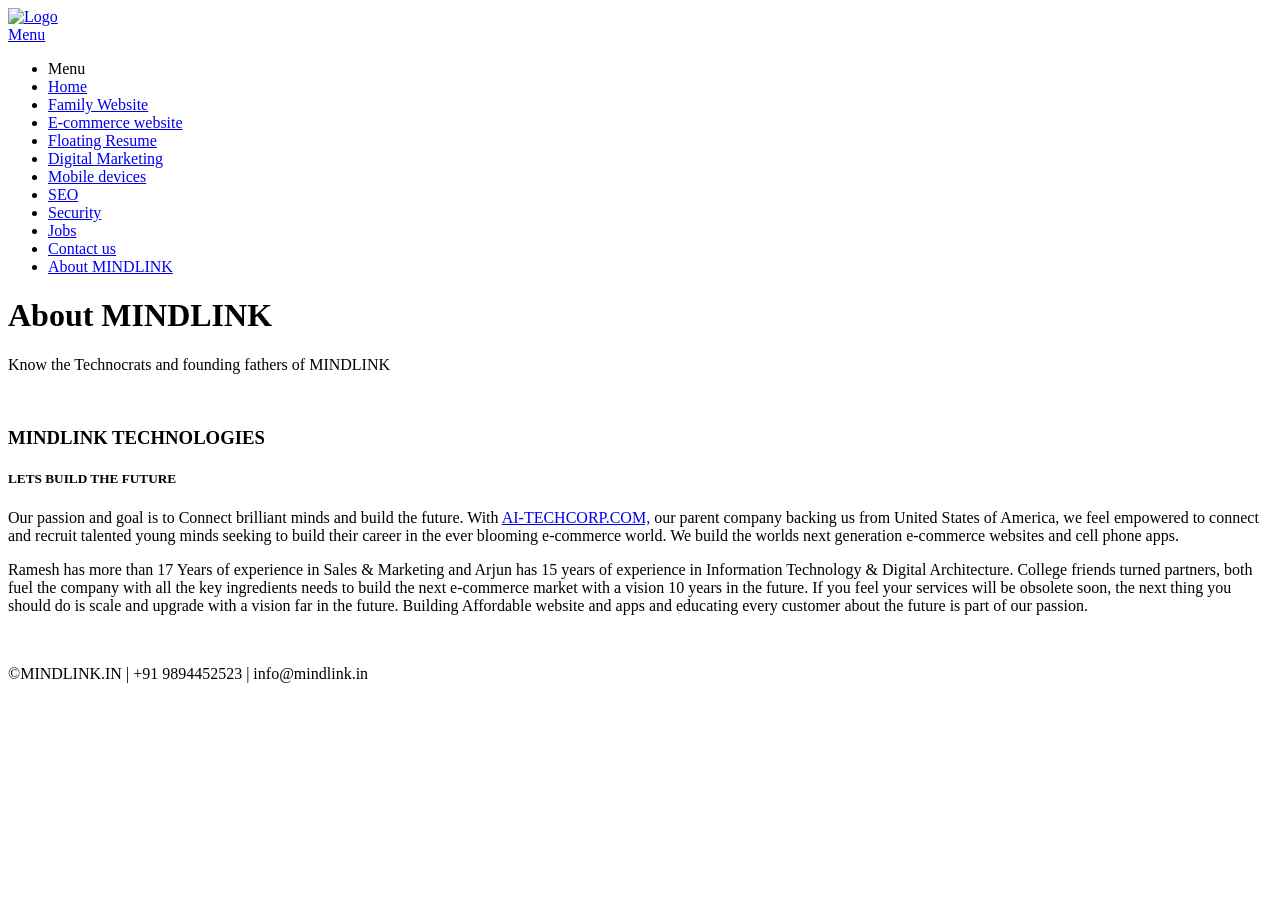
==== about.html @ 14c68860 "Add files via upload" ====
<!DOCTYPE html>
<html lang="en">

<head>
    <meta charset="utf-8">
    <meta http-equiv="X-UA-Compatible" content="IE=edge">
    <meta name="viewport" content="width=device-width, initial-scale=1">
    <!-- The above 3 meta tags *must* come first in the head; any other head content must come *after* these tags -->
    <title>MINDLINK TECHNOLOGIES</title>
    <link rel="icon" href="img/fav.png" type="image/x-icon">

    <!-- Bootstrap -->
    <link href="css/bootstrap.min.css" rel="stylesheet">
    <link href="ionicons/css/ionicons.min.css" rel="stylesheet">

    <!-- main css -->
    <link href="css/style.css" rel="stylesheet">


    <!-- modernizr -->
    <script src="js/modernizr.js"></script>

    <!-- HTML5 shim and Respond.js for IE8 support of HTML5 elements and media queries -->
    <!-- WARNING: Respond.js doesn't work if you view the page via file:// -->
    <!--[if lt IE 9]>
      <script src="https://oss.maxcdn.com/html5shiv/3.7.2/html5shiv.min.js"></script>
      <script src="https://oss.maxcdn.com/respond/1.4.2/respond.min.js"></script>
    <![endif]-->
</head>

<body>

    <!-- Preloader -->
    <div id="preloader">
        <div class="pre-container">
            <div class="spinner">
                <div class="double-bounce1"></div>
                <div class="double-bounce2"></div>
            </div>
        </div>
    </div>
    <!-- end Preloader -->

    <div class="container-fluid">
        <!-- box header -->
        <header class="box-header">
            <div class="box-logo">
                <a href="index.html"><img src="img/logo.png" width="80" alt="Logo"></a>
            </div>
            <!-- box-nav -->
            <a class="box-primary-nav-trigger" href="#0">
                <span class="box-menu-text">Menu</span><span class="box-menu-icon"></span>
            </a>
            <!-- box-primary-nav-trigger -->
        </header>
        <!-- end box header -->

        <!-- nav -->
        <nav>
            <ul class="box-primary-nav">
                <li class="box-label">Menu</li>

                <li><a href="index.html">Home</a> 
                <li><a href="FamilyWebsite.html">Family Website</a></li>
                <li><a href="Ecomwebsite.html">E-commerce website</a></li>
                <li><a href="FloatingResume.html">Floating Resume</a></li>
                <li><a href="DigitalMarketing.html">Digital Marketing</a></li>
                <li><a href="Mobiledevices.html">Mobile devices</a></li>
                <li><a href="seo.html">SEO</a></li>
                <li><a href="security.html">Security</a></li>
                <li><a href="jobs.html">Jobs</a></li>
                <li><a href="contact.html">Contact us</a></li>
                <li><a href="about.html">About MINDLINK</a><i class="ion-ios-circle-filled color"></i></li>

<!--
                <li class="box-label">Follow me</li>

                <li class="box-social"><a href="#0"><i class="ion-social-facebook"></i></a></li>
                <li class="box-social"><a href="#0"><i class="ion-social-instagram-outline"></i></a></li>
                <li class="box-social"><a href="#0"><i class="ion-social-twitter"></i></a></li>
                <li class="box-social"><a href="#0"><i class="ion-social-dribbble"></i></a></li>-->
            </ul>
        </nav>
        <!-- end nav -->  
    </div>
    
    <!-- Top bar -->
    <div class="top-bar">
        <h1>About MINDLINK</h1>
        <p>Know the Technocrats and founding fathers of MINDLINK</p>
    </div>
    <!-- end Top bar -->
    
    <!-- Main container -->
    <div class="container main-container clearfix"> 
        <div class="col-md-3">
            <img src="img/maams.webp" class="img-responsive" alt="" />
        </div>
        <div class="col-md-6">
           <h3 class="uppercase">MINDLINK TECHNOLOGIES</h3>
           <h5>LETS BUILD THE FUTURE</h5>
           <div class="h-30"></div>
            <p>Our passion and goal is to Connect brilliant minds and build the future. With <a href="https://ai-techcorp.mindlink.tech/" target="_blank">AI-TECHCORP.COM,</a> our parent company backing us from United States of America, we feel empowered to connect and recruit talented young minds seeking to build  their career in the ever blooming e-commerce world. We build the worlds next generation e-commerce websites and cell phone apps.</p>

            <p>Ramesh has more than 17 Years of experience in Sales & Marketing and Arjun has 15 years of experience in Information Technology & Digital Architecture. College friends turned partners, both fuel the company with all the key ingredients needs to build the next e-commerce market with a vision 10 years in the future.  If you feel your services will be obsolete soon, the next thing you should do is scale and upgrade with a vision far in the future. Building Affordable website and apps and educating every customer about the future is part of our passion.</p>
            <div class="h-10"></div>

        <div class="col-md-6s">
            <img src="img/arjun.webp" class="img-responsive" alt="" />
        </div>
           <!-- <ul class="social-ul">
                <li class="box-social"><a href="#0"><i class="ion-social-facebook"></i></a></li>
                <li class="box-social"><a href="#0"><i class="ion-social-instagram-outline"></i></a></li>
                <li class="box-social"><a href="#0"><i class="ion-social-twitter"></i></a></li>
                <li class="box-social"><a href="#0"><i class="ion-social-dribbble"></i></a></li>
            </ul>-->


        </div>
    </div>
    <!-- end Main container -->


    <!-- footer -->
    <footer>
        <div class="container-fluid">
            <p class="copyright">©MINDLINK.IN | 
            <i class="ion-android-call"></i> +91 9894452523 |
           <i class="ion-ios-email"></i> info@mindlink.in</p>
        </div>
    </footer>
    <!-- end footer -->
    
    <!-- back to top -->
    <a href="#0" class="cd-top"><i class="ion-android-arrow-up"></i></a>
    <!-- end back to top -->



    <!-- jQuery -->
    <script src="js/jquery-2.1.1.js"></script>
    <!--  plugins -->
    <script src="js/bootstrap.min.js"></script>
    <script src="js/menu.js"></script>
    <script src="js/animated-headline.js"></script>
    <script src="js/isotope.pkgd.min.js"></script>


    <!--  custom script -->
    <script src="js/custom.js"></script>

</body>

</html>
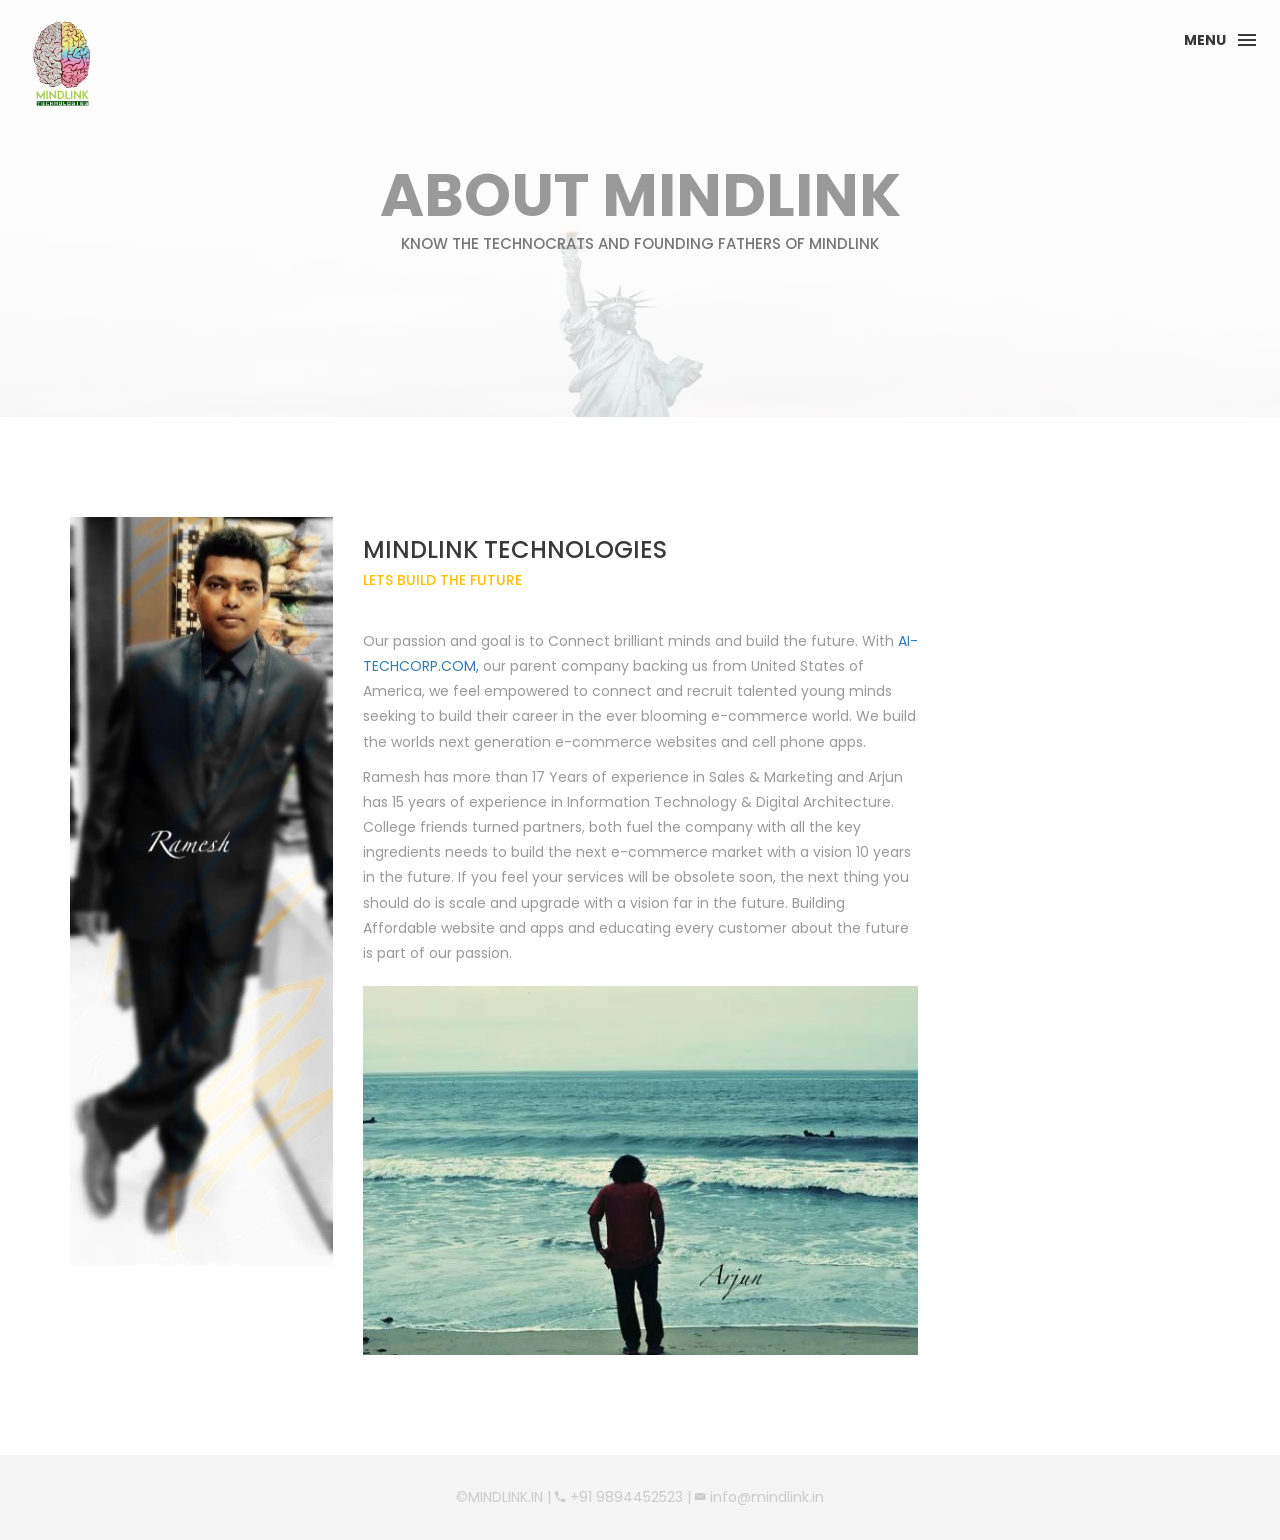
==== commit 2a7c8750: "Update about.html" ====
--- a/about.html
+++ b/about.html
@@ -7,6 +7,10 @@
     <meta name="viewport" content="width=device-width, initial-scale=1">
     <!-- The above 3 meta tags *must* come first in the head; any other head content must come *after* these tags -->
     <title>MINDLINK TECHNOLOGIES</title>
+    <meta name="description" content="Mindlink Technologies is on the leading software service providers. We provide affordable software solutions to meet all your business needs. ">
+      
+        <meta name="keywords" content="website e-commerce website,mobile devices,digital marketing,floating resume,e-commerce website,website e-commerce,family website,website,resume,digital,seo,security,mindlink technologies, Mindlink Technologies, AI-TECH COPR, mindlink.in,ramesh S">
+        
     <link rel="icon" href="img/fav.png" type="image/x-icon">
 
     <!-- Bootstrap -->
@@ -151,4 +155,4 @@
 
 </body>
 
-</html>+</html>
--- a/css/style.css
+++ b/css/style.css
@@ -0,0 +1,1179 @@
+/*
+* Box Theme
+* Created by : Ahmed Eissa
+* website : www.ahmedessa.net
+* behance : https://www.behance.net/3essa
+*/
+
+
+/* Table of Content
+==================================================
+	- Google fonts & font family -
+	- General -
+    - typography -
+    - Preloader -
+	- Header -
+    - box intro section -
+    - Portfoilo section -
+    - Footer -
+    - About page -
+    - Services page -
+    - contact page -
+    - Portfolio single page -
+    - Responsive media queries -
+*/
+
+
+/* Google fonts & font family
+==================================================*/
+
+@import url(https://fonts.googleapis.com/css?family=Poppins:400,500,600,700);
+
+/* General
+==================================================*/
+
+html,
+body {
+    height: 100%;
+    font-family: 'Poppins', sans-serif;
+    line-height: 1.8;
+    color: #999
+}
+
+.no-padding {
+    padding-left: 0;
+    padding-right: 0;
+}
+
+.no-padding [class^="col-"] {
+    padding-left: 0;
+    padding-right: 0;
+}
+
+.main-container {
+    padding: 100px 0;
+}
+
+.center {
+    text-align: center;
+}
+
+a {
+    -webkit-transition: all .3s;
+    transition: all .3s
+}
+
+.uppercase {
+    text-transform: uppercase;
+}
+
+.h-30 {
+    height: 30px
+}
+
+.h-10 {
+    height: 10px
+}
+
+.color {
+    color: #ffbf00;
+    font-size: 11px;
+}
+
+
+/* typography
+==================================================*/
+
+h1 {
+    color: #393939;
+    font-size: 60px;
+    text-transform: uppercase;
+}
+
+h3 {
+    color: #393939;
+}
+
+h5 {
+    color: #ffbf00;
+}
+
+
+/* preloader
+==================================================*/
+
+#preloader {
+    position: fixed;
+    top: 0;
+    left: 0;
+    right: 0;
+    bottom: 0;
+    background-color: #f5f5f5;
+    /* change if the mask should be a color other than white */
+    z-index: 1000;
+    /* makes sure it stays on top */
+}
+
+.pre-container {
+    position: absolute;
+    left: 50%;
+    top: 50%;
+    bottom: auto;
+    right: auto;
+    -webkit-transform: translateX(-50%) translateY(-50%);
+    transform: translateX(-50%) translateY(-50%);
+    text-align: center;
+}
+
+.spinner {
+    width: 40px;
+    height: 40px;
+    position: relative;
+    margin: 100px auto;
+}
+
+.double-bounce1,
+.double-bounce2 {
+    width: 100%;
+    height: 100%;
+    border-radius: 50%;
+    background-color: #ffbf00;
+    opacity: 0.6;
+    position: absolute;
+    top: 0;
+    left: 0;
+    -webkit-animation: bounce 2.0s infinite ease-in-out;
+    animation: bounce 2.0s infinite ease-in-out;
+}
+
+.double-bounce2 {
+    -webkit-animation-delay: -1.0s;
+    animation-delay: -1.0s;
+}
+
+@-webkit-keyframes bounce {
+    0%,
+    100% {
+        -webkit-transform: scale(0.0)
+    }
+    50% {
+        -webkit-transform: scale(1.0)
+    }
+}
+
+@keyframes bounce {
+    0%,
+    100% {
+        transform: scale(0.0);
+        -webkit-transform: scale(0.0);
+    }
+    50% {
+        transform: scale(1.0);
+        -webkit-transform: scale(1.0);
+    }
+}
+
+
+/* headr
+==================================================*/
+
+.box-header {
+    position: absolute;
+    top: 0;
+    left: 0;
+    background: rgba(255, 255, 255, 0.95);
+    height: 50px;
+    width: 100%;
+    z-index: 3;
+    box-shadow: 0 1px 2px rgba(0, 0, 0, 0.3);
+    -webkit-font-smoothing: antialiased;
+    -moz-osx-font-smoothing: grayscale;
+}
+
+.box-header {
+    height: 80px;
+    background: transparent;
+    box-shadow: none;
+}
+
+.box-header {
+    -webkit-transition: background-color 0.3s;
+    transition: background-color 0.3s;
+    -webkit-transform: translate3d(0, 0, 0);
+    transform: translate3d(0, 0, 0);
+    -webkit-backface-visibility: hidden;
+    backface-visibility: hidden;
+}
+
+.box-header.is-fixed {
+    position: fixed;
+    top: -80px;
+    background-color: rgba(255, 255, 255, 0.96);
+    -webkit-transition: -webkit-transform 0.3s;
+    transition: -webkit-transform 0.3s;
+    transition: transform 0.3s;
+    transition: transform 0.3s, -webkit-transform 0.3s;
+}
+
+.box-header.is-visible {
+    -webkit-transform: translate3d(0, 100%, 0);
+    transform: translate3d(0, 100%, 0);
+}
+
+.box-header.menu-is-open {
+    background-color: rgba(255, 255, 255, 0.96);
+}
+
+.box-logo {
+    display: block;
+    padding: 20px;
+}
+
+.box-primary-nav-trigger {
+    position: absolute;
+    right: 0;
+    top: 0;
+    height: 100%;
+    width: 50px;
+    background-color: #fff;
+}
+
+.box-primary-nav-trigger .box-menu-text {
+    color: #393939;
+    text-transform: uppercase;
+    font-weight: 700;
+    display: none;
+}
+
+.box-primary-nav-trigger .box-menu-icon {
+    display: inline-block;
+    position: absolute;
+    left: 50%;
+    top: 50%;
+    bottom: auto;
+    right: auto;
+    -webkit-transform: translateX(-50%) translateY(-50%);
+    transform: translateX(-50%) translateY(-50%);
+    width: 18px;
+    height: 2px;
+    background-color: #393939;
+    -webkit-transition: background-color 0.3s;
+    transition: background-color 0.3s;
+    list-style: none;
+}
+
+.box-primary-nav-trigger .box-menu-icon::before,
+.box-primary-nav-trigger .box-menu-icon:after {
+    content: '';
+    width: 100%;
+    height: 100%;
+    position: absolute;
+    background-color: #393939;
+    right: 0;
+    -webkit-transition: -webkit-transform .3s, top .3s, background-color 0s;
+    -webkit-transition: top .3s, background-color 0s, -webkit-transform .3s;
+    transition: top .3s, background-color 0s, -webkit-transform .3s;
+    transition: transform .3s, top .3s, background-color 0s;
+    transition: transform .3s, top .3s, background-color 0s, -webkit-transform .3s;
+}
+
+.box-primary-nav-trigger .box-menu-icon::before {
+    top: -5px;
+}
+
+.box-primary-nav-trigger .box-menu-icon::after {
+    top: 5px;
+}
+
+.box-primary-nav-trigger .box-menu-icon.is-clicked {
+    background-color: rgba(255, 255, 255, 0);
+}
+
+.box-primary-nav-trigger .box-menu-icon.is-clicked::before,
+.box-primary-nav-trigger .box-menu-icon.is-clicked::after {
+    background-color: 393939;
+}
+
+.box-primary-nav-trigger .box-menu-icon.is-clicked::before {
+    top: 0;
+    -webkit-transform: rotate(135deg);
+    transform: rotate(135deg);
+}
+
+.box-primary-nav-trigger .box-menu-icon.is-clicked::after {
+    top: 0;
+    -webkit-transform: rotate(225deg);
+    transform: rotate(225deg);
+}
+
+.box-primary-nav-trigger {
+    width: 100px;
+    padding-left: 1em;
+    background-color: transparent;
+    height: 30px;
+    line-height: 30px;
+    right: 10px;
+    top: 50%;
+    bottom: auto;
+    -webkit-transform: translateY(-50%);
+    transform: translateY(-50%);
+}
+
+.box-primary-nav-trigger .box-menu-text {
+    display: inline-block;
+}
+
+.box-primary-nav-trigger .box-menu-icon {
+    left: auto;
+    right: 1em;
+    -webkit-transform: translateX(0) translateY(-50%);
+    transform: translateX(0) translateY(-50%);
+}
+
+.box-primary-nav {
+    position: fixed;
+    left: 0;
+    top: 0;
+    height: 100%;
+    width: 100%;
+    background: rgba(0, 0, 0, 0.96);
+    z-index: 2;
+    text-align: center;
+    padding: 50px 0;
+    -webkit-backface-visibility: hidden;
+    backface-visibility: hidden;
+    overflow: auto;
+    -webkit-overflow-scrolling: touch;
+    -webkit-transform: translateY(-100%);
+    transform: translateY(-100%);
+    -webkit-transition-property: -webkit-transform;
+    transition-property: -webkit-transform;
+    transition-property: transform;
+    transition-property: transform, -webkit-transform;
+    -webkit-transition-duration: 0.4s;
+    transition-duration: 0.4s;
+    list-style: none;
+}
+
+.box-primary-nav li {
+    font-size: 22px;
+    font-size: 1.375rem;
+    font-weight: 300;
+    -webkit-font-smoothing: antialiased;
+    -moz-osx-font-smoothing: grayscale;
+    margin: .2em 0;
+    text-transform: capitalize;
+}
+
+.box-primary-nav a {
+    display: inline-block;
+    padding: .4em 1em;
+    border-radius: 0.25em;
+    -webkit-transition: all 0.2s;
+    transition: all 0.2s;
+    color: #fff;
+    text-decoration: none;
+    font-weight: bold;
+}
+.box-primary-nav a:focus {
+    outline: none;
+}
+
+.no-touch .box-primary-nav a:hover {
+    text-decoration: none;
+    color: #ddd;
+}
+
+.box-primary-nav .box-label {
+    color: #ffbf00;
+    text-transform: uppercase;
+    font-weight: 700;
+    font-size: 17px;
+    margin: 2.4em 0 .8em;
+}
+
+.box-primary-nav .box-social {
+    display: inline-block;
+    margin: 10px .4em;
+}
+
+.box-primary-nav .box-social a {
+    width: 30px;
+    height: 30px;
+    padding: 0;
+    font-size: 30px
+}
+
+.box-primary-nav.is-visible {
+    -webkit-transform: translateY(0);
+    transform: translateY(0);
+}
+
+.box-primary-nav {
+    padding: 150px 0 0;
+}
+
+.box-primary-nav li {
+    font-size: 18px;
+}
+
+
+/* box-intro
+==================================================*/
+
+.box-intro {
+    text-align: center;
+    display: table;
+    height: 100vh;
+    width: 100%;
+}
+
+.box-intro .table-cell {
+    display: table-cell;
+    vertical-align: middle;
+}
+
+.box-intro em {
+    font-style: normal;
+    text-transform: uppercase
+}
+
+b i:last-child {
+    color: #ffbf00 !important;
+}
+
+.box-intro h5 {
+    letter-spacing: 4px;
+    text-transform: uppercase;
+    color: #999;
+    line-height: 1.7
+}
+
+
+/* mouse effect */
+
+.mouse {
+    position: absolute;
+    width: 22px;
+    height: 42px;
+    bottom: 40px;
+    left: 50%;
+    margin-left: -12px;
+    border-radius: 15px;
+    border: 2px solid #888;
+    -webkit-animation: intro 1s;
+    animation: intro 1s;
+}
+
+.scroll {
+    display: block;
+    width: 3px;
+    height: 3px;
+    margin: 6px auto;
+    border-radius: 4px;
+    background: #888;
+    -webkit-animation: finger 2s infinite;
+    animation: finger 2s infinite;
+}
+
+@-webkit-keyframes intro {
+    0% {
+        opacity: 0;
+        -webkit-transform: translateY(40px);
+        transform: translateY(40px);
+    }
+    100% {
+        opacity: 1;
+        -webkit-transform: translateY(0);
+        transform: translateY(0);
+    }
+}
+
+@keyframes intro {
+    0% {
+        opacity: 0;
+        -webkit-transform: translateY(40px);
+        transform: translateY(40px);
+    }
+    100% {
+        opacity: 1;
+        -webkit-transform: translateY(0);
+        transform: translateY(0);
+    }
+}
+
+@-webkit-keyframes finger {
+    0% {
+        opacity: 1;
+    }
+    100% {
+        opacity: 0;
+        -webkit-transform: translateY(20px);
+        transform: translateY(20px);
+    }
+}
+
+@keyframes finger {
+    0% {
+        opacity: 1;
+    }
+    100% {
+        opacity: 0;
+        -webkit-transform: translateY(20px);
+        transform: translateY(20px);
+    }
+}
+
+
+/* text rotate */
+
+.box-headline {
+    font-size: 130px;
+    line-height: 1.0;
+}
+
+.box-words-wrapper {
+    display: inline-block;
+    position: relative;
+}
+
+.box-words-wrapper b {
+    display: inline-block;
+    position: absolute;
+    white-space: nowrap;
+    left: 0;
+    top: 0;
+}
+
+.box-words-wrapper b.is-visible {
+    position: relative;
+}
+
+.no-js .box-words-wrapper b {
+    opacity: 0;
+}
+
+.no-js .box-words-wrapper b.is-visible {
+    opacity: 1;
+}
+
+.box-headline.rotate-2 .box-words-wrapper {
+    -webkit-perspective: 300px;
+    perspective: 300px;
+}
+
+.box-headline.rotate-2 i,
+.box-headline.rotate-2 em {
+    display: inline-block;
+    -webkit-backface-visibility: hidden;
+    backface-visibility: hidden;
+}
+
+.box-headline.rotate-2 b {
+    opacity: 0;
+}
+
+.box-headline.rotate-2 i {
+    -webkit-transform-style: preserve-3d;
+    transform-style: preserve-3d;
+    -webkit-transform: translateZ(-20px) rotateX(90deg);
+    transform: translateZ(-20px) rotateX(90deg);
+    opacity: 0;
+}
+
+.is-visible .box-headline.rotate-2 i {
+    opacity: 1;
+}
+
+.box-headline.rotate-2 i.in {
+    -webkit-animation: box-rotate-2-in 0.4s forwards;
+    animation: box-rotate-2-in 0.4s forwards;
+}
+
+.box-headline.rotate-2 i.out {
+    -webkit-animation: box-rotate-2-out 0.4s forwards;
+    animation: box-rotate-2-out 0.4s forwards;
+}
+
+.box-headline.rotate-2 em {
+    -webkit-transform: translateZ(20px);
+    transform: translateZ(20px);
+}
+
+.no-csstransitions .box-headline.rotate-2 i {
+    -webkit-transform: rotateX(0deg);
+    transform: rotateX(0deg);
+    opacity: 0;
+}
+
+.no-csstransitions .box-headline.rotate-2 i em {
+    -webkit-transform: scale(1);
+    transform: scale(1);
+}
+
+.no-csstransitions .box-headline.rotate-2 .is-visible i {
+    opacity: 1;
+}
+
+@-webkit-keyframes box-rotate-2-in {
+    0% {
+        opacity: 0;
+        -webkit-transform: translateZ(-20px) rotateX(90deg);
+    }
+    60% {
+        opacity: 1;
+        -webkit-transform: translateZ(-20px) rotateX(-10deg);
+    }
+    100% {
+        opacity: 1;
+        -webkit-transform: translateZ(-20px) rotateX(0deg);
+    }
+}
+
+@keyframes box-rotate-2-in {
+    0% {
+        opacity: 0;
+        -webkit-transform: translateZ(-20px) rotateX(90deg);
+        transform: translateZ(-20px) rotateX(90deg);
+    }
+    60% {
+        opacity: 1;
+        -webkit-transform: translateZ(-20px) rotateX(-10deg);
+        transform: translateZ(-20px) rotateX(-10deg);
+    }
+    100% {
+        opacity: 1;
+        -webkit-transform: translateZ(-20px) rotateX(0deg);
+        transform: translateZ(-20px) rotateX(0deg);
+    }
+}
+
+@-webkit-keyframes box-rotate-2-out {
+    0% {
+        opacity: 1;
+        -webkit-transform: translateZ(-20px) rotateX(0);
+    }
+    60% {
+        opacity: 0;
+        -webkit-transform: translateZ(-20px) rotateX(-100deg);
+    }
+    100% {
+        opacity: 0;
+        -webkit-transform: translateZ(-20px) rotateX(-90deg);
+    }
+}
+
+@keyframes box-rotate-2-out {
+    0% {
+        opacity: 1;
+        -webkit-transform: translateZ(-20px) rotateX(0);
+        transform: translateZ(-20px) rotateX(0);
+    }
+    60% {
+        opacity: 0;
+        -webkit-transform: translateZ(-20px) rotateX(-100deg);
+        transform: translateZ(-20px) rotateX(-100deg);
+    }
+    100% {
+        opacity: 0;
+        -webkit-transform: translateZ(-20px) rotateX(-90deg);
+        transform: translateZ(-20px) rotateX(-90deg);
+    }
+}
+
+
+/* portfolio section
+==================================================*/
+
+.portfolio .categories-grid span {
+    font-size: 30px;
+    margin-bottom: 30px;
+    display: inline-block;
+}
+
+.portfolio .categories-grid .categories ul li {
+    list-style: none;
+    margin: 20px 0;
+}
+
+.portfolio .categories-grid .categories ul li a {
+    display: inline-block;
+    color: #60606e;
+    padding: 0 10px;
+    margin: 0 10px;
+    -webkit-transition: all .2s ease-in-out .2s;
+    transition: all .2s ease-in-out .2s;
+}
+
+.portfolio .categories-grid .categories ul li a:hover,
+.portfolio .categories-grid .categories ul li a:focus {
+    text-decoration: none;
+}
+
+.portfolio .categories-grid .categories ul li a.active {
+    margin-left: 0;
+    background-color: #ffbf00;
+    padding: 0px 20px;
+    color: white;
+    border-radius: 25px;
+    text-decoration: none;
+}
+
+.portfolio_filter {
+    padding-left: 0;
+}
+
+.portfolio_item {
+    position: relative;
+    overflow: hidden;
+    display: block;
+}
+
+.portfolio_item .portfolio_item_hover {
+    position: absolute;
+    top: 0px;
+    left: 0px;
+    height: 100%;
+    width: 100%;
+    background-color: rgba(0, 0, 0, .8);
+    -webkit-transform: translate(-100%);
+    transform: translate(-100%);
+    opacity: 0;
+    -webkit-transition: all .2s ease-in-out;
+    transition: all .2s ease-in-out;
+}
+
+.portfolio_item .portfolio_item_hover .item_info {
+    text-align: center;
+    position: absolute;
+    top: 50%;
+    left: 50%;
+    -webkit-transform: translate(-50%, -50%);
+    transform: translate(-50%, -50%);
+    padding: 10px;
+    width: 100%;
+    font-weight: bold;
+}
+
+.portfolio_item .portfolio_item_hover .item_info span {
+    display: block;
+    color: #fff;
+    font-size: 18px;
+    -webkit-transform: translateX(-100px);
+    transform: translateX(-100px);
+    -webkit-transition: all .2s ease-in-out .2s;
+    transition: all .2s ease-in-out .2s;
+    opacity: 0;
+}
+
+.portfolio_item .portfolio_item_hover .item_info em {
+    font-style: normal;
+    display: inline-block;
+    background-color: #ffbf00;
+    padding: 5px 20px;
+    border-radius: 25px;
+    color: #333;
+    margin-top: 10px;
+    -webkit-transform: translateX(-100px);
+    transform: translateX(-100px);
+    -webkit-transition: all .3s ease-in-out .3s;
+    transition: all .3s ease-in-out .3s;
+    opacity: 0;
+    font-size: 10px;
+    letter-spacing: 2px;
+}
+
+.portfolio_item:hover .portfolio_item_hover {
+    opacity: 1;
+    -webkit-transform: translateX(0);
+    transform: translateX(0);
+}
+
+.portfolio_item:hover .item_info em,
+.portfolio_item:hover .item_info span {
+    opacity: 1;
+    -webkit-transform: translateX(0);
+    transform: translateX(0);
+}
+
+.portfolio .categories-grid .categories ul li {
+    float: left;
+}
+
+.portfolio .categories-grid .categories ul li a {
+    padding: 0 10px;
+    -webkit-transition: all .2s ease-in-out .2s;
+    transition: all .2s ease-in-out .2s;
+}
+
+.portfolio_filter {
+    padding-left: 0;
+    display: inline-block;
+    margin: 0 auto;
+    text-align: center;
+    margin-bottom: 50px;
+}
+
+.portfolio-inner {
+    padding-bottom: 0 !important;
+    padding-top: 55px;
+}
+
+
+/* footer
+==================================================*/
+
+footer {
+    padding: 30px 0;
+    text-align: center;
+    background: #f5f5f5
+}
+
+.copyright {
+    color: #ccc;
+    margin-bottom: 0;
+}
+
+footer img {
+    margin: 0 auto;
+}
+
+
+/* backto top
+==================================================*/
+
+.cd-top {
+    display: inline-block;
+    height: 40px;
+    width: 40px;
+    position: fixed;
+    bottom: 20px;
+    line-height: 40px;
+    font-size: 20px;
+    right: 10px;
+    text-align: center;
+    color: #fff;
+    background: rgba(255, 191, 0, 0.8);
+    visibility: hidden;
+    opacity: 0;
+    -webkit-transition: opacity .3s 0s, visibility 0s .3s;
+    transition: opacity .3s 0s, visibility 0s .3s;
+}
+
+.cd-top.cd-is-visible,
+.cd-top.cd-fade-out,
+.no-touch .cd-top:hover {
+    -webkit-transition: opacity .3s 0s, visibility 0s 0s;
+    transition: opacity .3s 0s, visibility 0s 0s;
+}
+
+.cd-top.cd-is-visible {
+    /* the button becomes visible */
+    visibility: visible;
+    opacity: 1;
+}
+
+.cd-top.cd-fade-out {
+    opacity: .5;
+}
+
+.no-touch .cd-top:hover,
+.no-touch .cd-top:focus {
+    background-color: #ffbf00;
+    opacity: 1;
+    color: #fff;
+}
+
+
+/* About page
+==================================================*/
+
+.top-bar {
+    color: #333;
+    padding: 150px 0 150px;
+    background: -webkit-linear-gradient( rgba(255, 255, 255, .8), rgba(255, 255, 255, .8)), url(../img/01.webp);
+    background: linear-gradient( rgba(255, 255, 255, .8), rgba(255, 255, 255, .8)), url(../img/01.webp);
+    background-size: cover;
+    background-attachment: fixed;
+    background-position: center center;
+    text-align: center;
+}
+
+.top-bar h1 {
+    font-size: 60px;
+    text-transform: uppercase;
+    font-weight: 700;
+    color: #999;
+    line-height: 50px;
+}
+
+.top-bar p {
+    font-size: 15px;
+    text-transform: uppercase;
+    font-weight: 500;
+    color: #777;
+}
+
+.top-bar p a {
+    color: #777;
+}
+
+.top-bar p a:hover,
+.top-bar p a:focus {
+    color: #555;
+    text-decoration: none;
+}
+
+.social-ul {
+    list-style: none;
+    display: inline-block;
+    padding-left: 0;
+}
+
+.social-ul li {
+    margin: 0 10px;
+    float: left;
+}
+
+.social-ul li a {
+    font-size: 25px;
+    color: #555;
+    -webkit-transition: all .3s;
+    transition: all .3s;
+}
+
+.social-ul li a:hover {
+    color: #888;
+}
+
+
+/* Services page
+==================================================*/
+
+.size-50 {
+    font-size: 50px;
+}
+
+.service-box {
+    margin-bottom: 30px;
+}
+
+.service-box h3 {
+    margin-top: 0;
+}
+
+
+/* contact page
+==================================================*/
+
+.details-text i {
+    margin-right: 10px;
+}
+
+.textarea-contact {
+    height: 200px;
+    width: 100%;
+    border: solid 1px rgba(0, 0, 0, .1);
+    position: relative;
+}
+
+.textarea-contact textarea {
+    height: 100%;
+    width: 100%;
+    border: 0;
+    padding: 20px;
+    background-color: transparent;
+    float: left;
+    z-index: 2;
+    font-size: 14px;
+    color: #9a9a9a;
+    resize: none;
+}
+
+.textarea-contact > span {
+    position: absolute;
+    top: 20px;
+    left: 20px;
+    -webkit-transform: translateY(-50%);
+    transform: translateY(-50%);
+    font-size: 12px;
+    text-transform: uppercase;
+    color: #cdcdcd;
+    -webkit-transition: all .2s ease-in-out;
+    transition: all .2s ease-in-out;
+    z-index: 1;
+}
+
+.input-contact {
+    height: 40px;
+    width: 100%;
+    border: solid 1px rgba(0, 0, 0, .1);
+    position: relative;
+    margin-bottom: 30px;
+}
+
+.input-contact input[type="text"] {
+    height: 100%;
+    width: 100%;
+    border: 0;
+    padding: 0 20px;
+    float: left;
+    position: relative;
+    background-color: transparent;
+    z-index: 2;
+    font-size: 14px;
+    color: #9a9a9a;
+}
+
+.input-contact > span {
+    position: absolute;
+    top: 50%;
+    left: 20px;
+    -webkit-transform: translateY(-50%);
+    transform: translateY(-50%);
+    font-size: 12px;
+    text-transform: uppercase;
+    color: #cdcdcd;
+    -webkit-transition: all .2s ease-in-out;
+    transition: all .2s ease-in-out;
+    z-index: 1;
+}
+
+.input-contact > span.active,
+.textarea-contact > span.active {
+    color: #ffbf00;
+    font-size: 10px;
+    top: 0px;
+    left: 5px;
+    background-color: #fff;
+    padding: 5px
+}
+
+input:focus,
+textarea:focus {
+    outline: none;
+}
+
+.contact-info {
+    margin-top: 20px;
+}
+
+.contact-info i {
+    height: 30px;
+    width: 30px;
+    display: inline-block;
+    background: #ffbf00;
+    text-align: center;
+    line-height: 33px;
+    margin-right: 10px;
+    color: #fff;
+    font-size: 21px;
+}
+
+.contact-info p {
+    display: inline-block;
+    margin-right: 20px;
+}
+
+.btn-box {
+    background: #ffbf00;
+    padding: 10px 50px;
+    border-radius: 0;
+    color: #fff;
+    margin-top: 20px;
+    text-transform: uppercase;
+    letter-spacing: 2px;
+    font-weight: 500;
+}
+
+.btn-box:hover,
+.btn-box:focus {
+    background: #F5B700;
+    color: #fff;
+}
+
+
+/* single project page
+==================================================*/
+
+.cat-ul {
+    padding-left: 0;
+    list-style: none
+}
+
+.cat-ul li i {
+    margin-right: 10px;
+    color: #ffbf00;
+}
+
+
+/* Responsive media queries
+==================================================*/
+
+@media (max-width: 991px) {
+    .portfolio .categories-grid span {
+        margin-bottom: 0;
+        text-align: center;
+        width: 100%;
+    }
+    .portfolio .categories-grid .categories ul li {
+        text-align: center;
+    }
+    .portfolio .categories-grid .categories ul li a {
+        margin-left: 0;
+    }
+    .col-md-6 h3 {
+        margin-top: 30px;
+    }
+}
+
+@media only screen and (max-width: 670px) {
+    .box-headline {
+        font-size: 100px;
+    }
+    .box-intro h5 {
+        font-size: 12px;
+    }
+    .box-primary-nav a {
+        padding: 5px 1em;
+        font-size: 14px;
+    }
+    .box-primary-nav {
+        padding: 80px 0 0;
+    }
+    .box-primary-nav .box-social a {
+        font-size: 23px;
+    }
+    .top-bar h1 {
+        font-size: 40px;
+        line-height: 30px;
+    }
+    .portfolio .categories-grid .categories ul li {
+        float: none;
+    }
+}
+
+@media only screen and (max-width: 520px) {
+    .box-headline {
+        font-size: 80px;
+    }
+    .box-intro h5 {
+        font-size: 12px;
+    }
+    .main-container {
+        padding: 50px 0;
+    }
+}
+
+@media only screen and (max-width: 420px) {
+    .box-headline {
+        font-size: 50px;
+    }
+    .box-intro h5 {
+        font-size: 12px;
+    }
+    .top-bar h1 {
+        font-size: 30px;
+        line-height: 30px;
+    }
+}
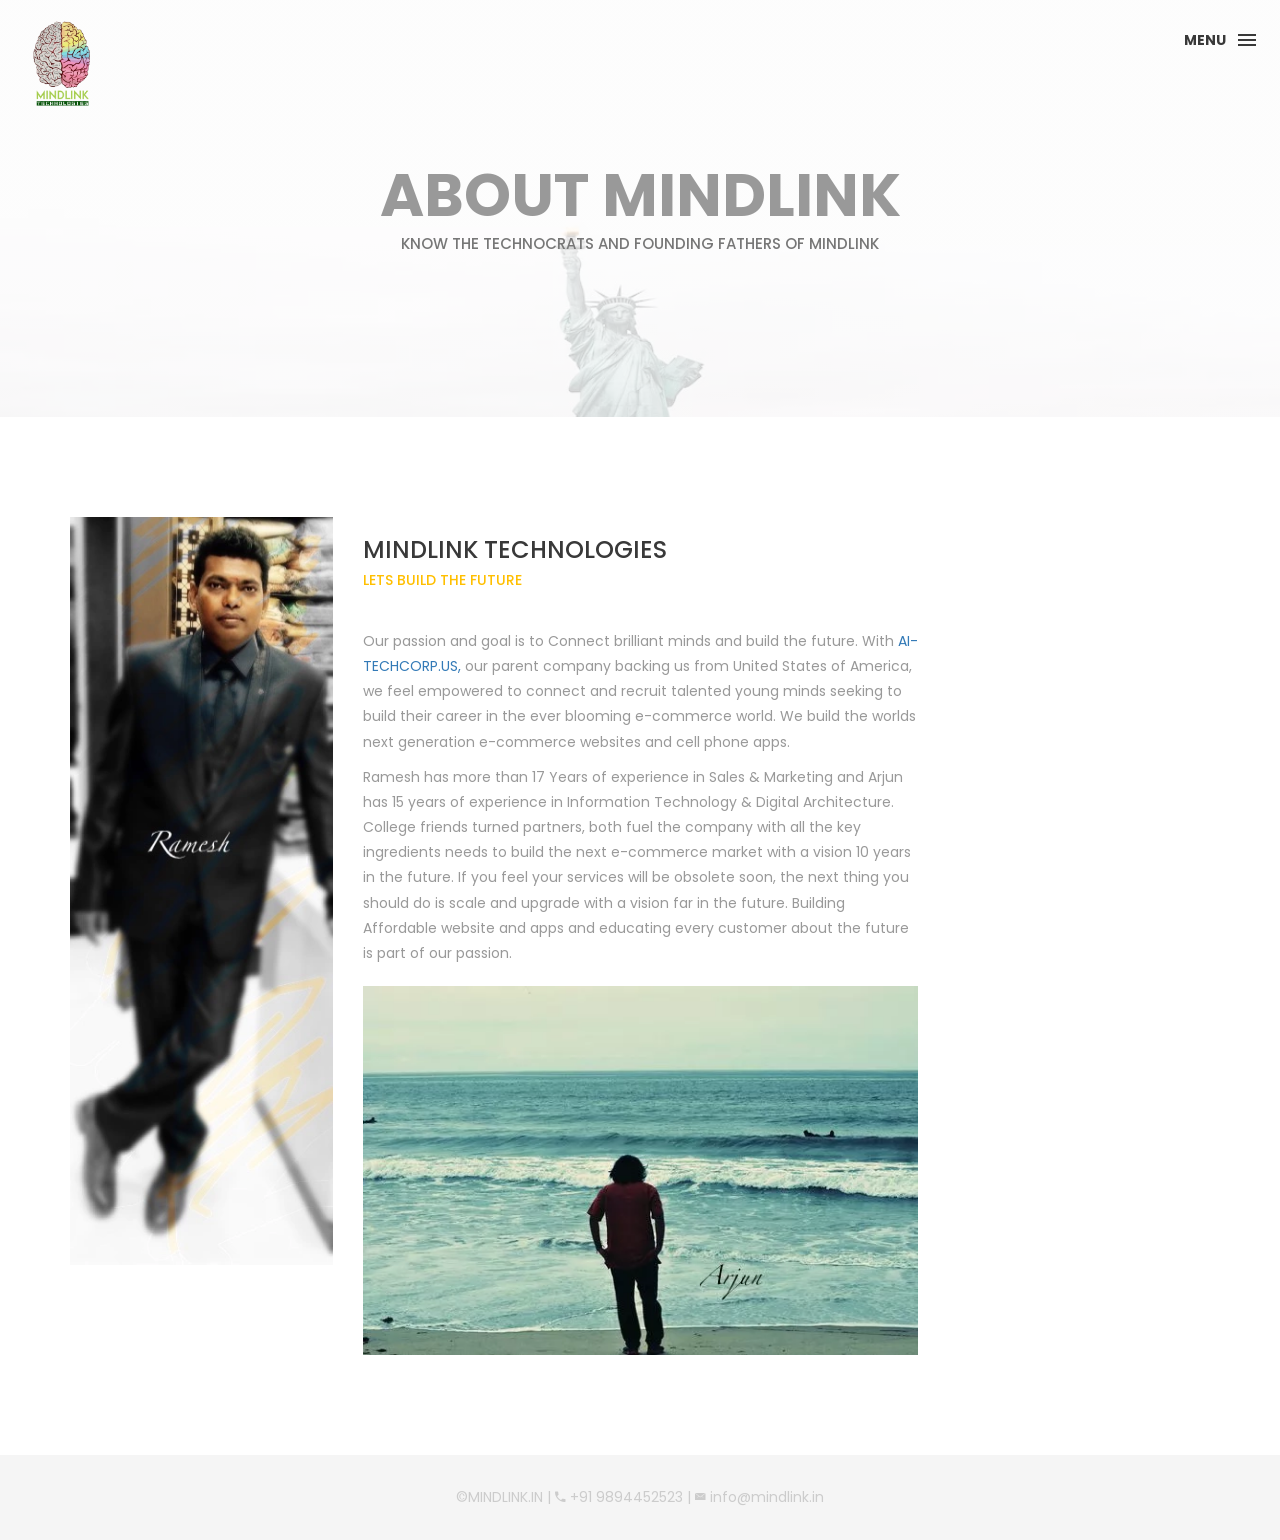
==== commit d30e2863: "Update about.html" ====
--- a/about.html
+++ b/about.html
@@ -104,7 +104,7 @@
            <h3 class="uppercase">MINDLINK TECHNOLOGIES</h3>
            <h5>LETS BUILD THE FUTURE</h5>
            <div class="h-30"></div>
-            <p>Our passion and goal is to Connect brilliant minds and build the future. With <a href="https://ai-techcorp.mindlink.tech/" target="_blank">AI-TECHCORP.COM,</a> our parent company backing us from United States of America, we feel empowered to connect and recruit talented young minds seeking to build  their career in the ever blooming e-commerce world. We build the worlds next generation e-commerce websites and cell phone apps.</p>
+            <p>Our passion and goal is to Connect brilliant minds and build the future. With <a href="https://ai-techcorp.us/" target="_blank">AI-TECHCORP.US,</a> our parent company backing us from United States of America, we feel empowered to connect and recruit talented young minds seeking to build  their career in the ever blooming e-commerce world. We build the worlds next generation e-commerce websites and cell phone apps.</p>
 
             <p>Ramesh has more than 17 Years of experience in Sales & Marketing and Arjun has 15 years of experience in Information Technology & Digital Architecture. College friends turned partners, both fuel the company with all the key ingredients needs to build the next e-commerce market with a vision 10 years in the future.  If you feel your services will be obsolete soon, the next thing you should do is scale and upgrade with a vision far in the future. Building Affordable website and apps and educating every customer about the future is part of our passion.</p>
             <div class="h-10"></div>
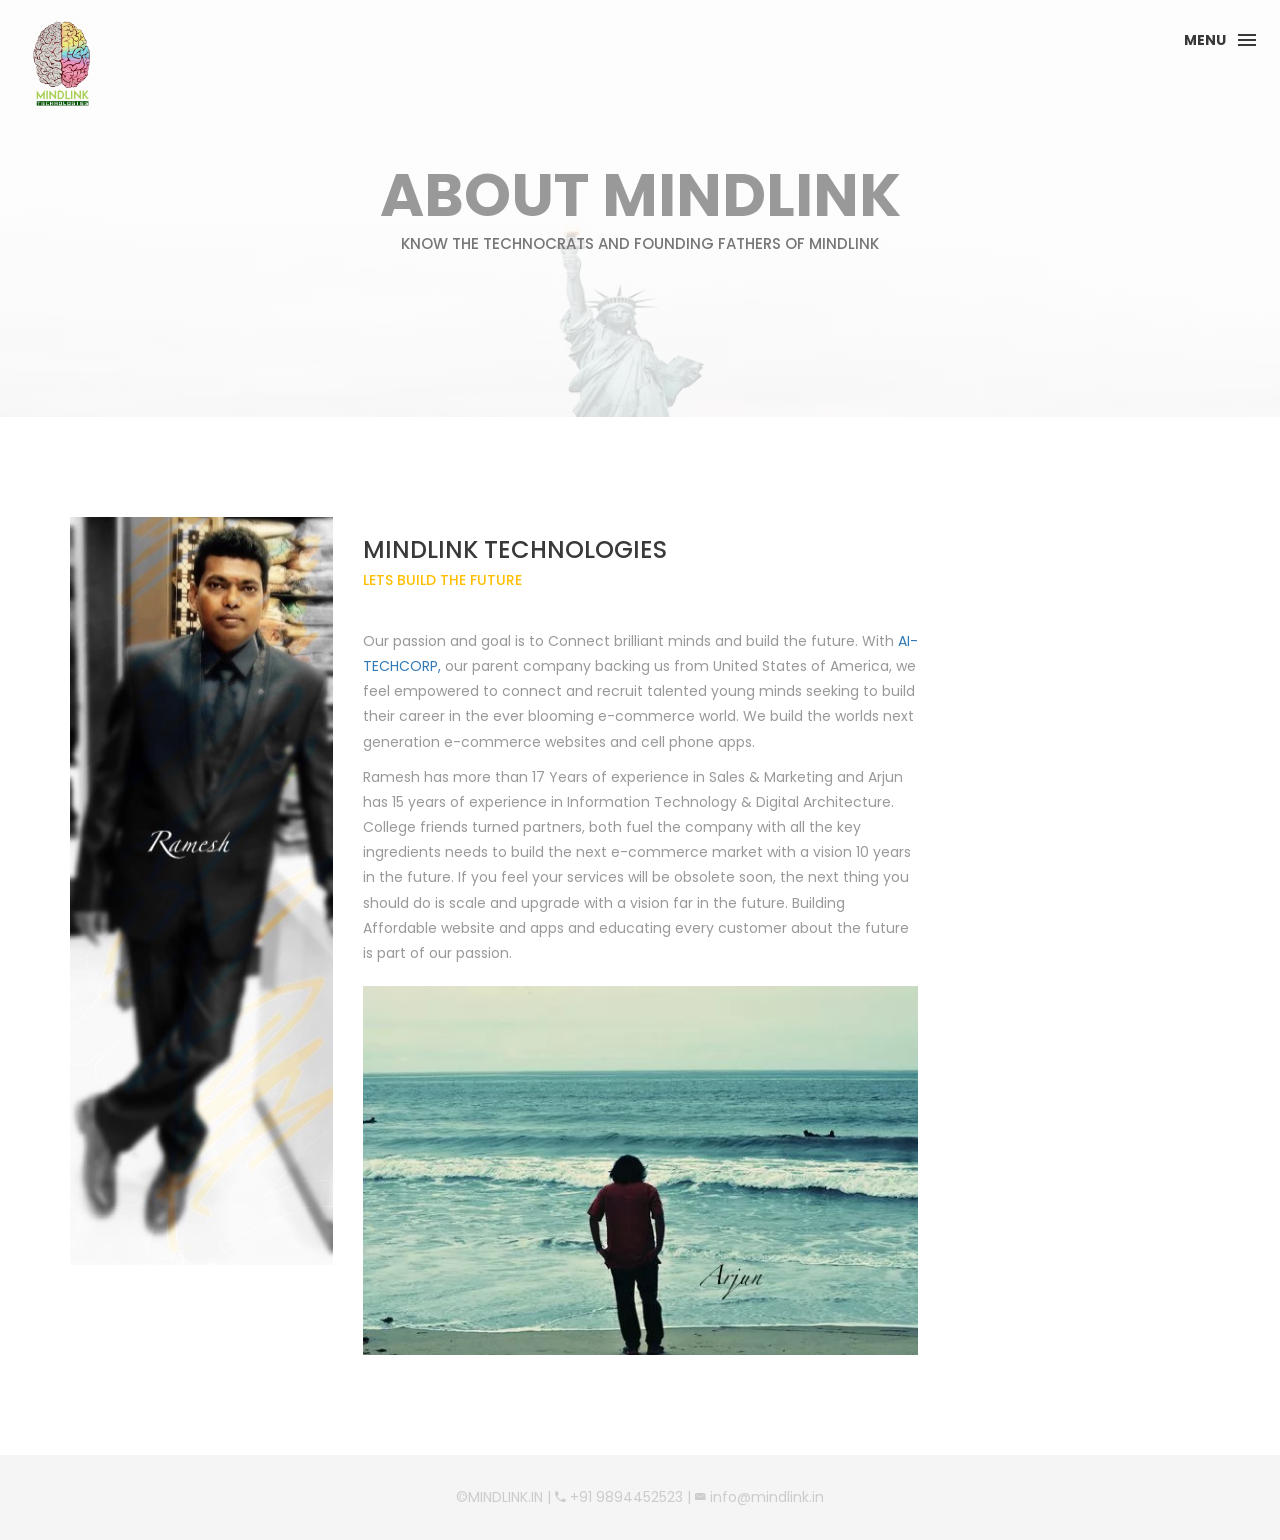
==== commit c8aefda4: "Update about.html" ====
--- a/about.html
+++ b/about.html
@@ -104,7 +104,7 @@
            <h3 class="uppercase">MINDLINK TECHNOLOGIES</h3>
            <h5>LETS BUILD THE FUTURE</h5>
            <div class="h-30"></div>
-            <p>Our passion and goal is to Connect brilliant minds and build the future. With <a href="https://ai-techcorp.us/" target="_blank">AI-TECHCORP.US,</a> our parent company backing us from United States of America, we feel empowered to connect and recruit talented young minds seeking to build  their career in the ever blooming e-commerce world. We build the worlds next generation e-commerce websites and cell phone apps.</p>
+            <p>Our passion and goal is to Connect brilliant minds and build the future. With <a href="https://ai-techcorp.netlify.app/" target="_blank">AI-TECHCORP,</a> our parent company backing us from United States of America, we feel empowered to connect and recruit talented young minds seeking to build  their career in the ever blooming e-commerce world. We build the worlds next generation e-commerce websites and cell phone apps.</p>
 
             <p>Ramesh has more than 17 Years of experience in Sales & Marketing and Arjun has 15 years of experience in Information Technology & Digital Architecture. College friends turned partners, both fuel the company with all the key ingredients needs to build the next e-commerce market with a vision 10 years in the future.  If you feel your services will be obsolete soon, the next thing you should do is scale and upgrade with a vision far in the future. Building Affordable website and apps and educating every customer about the future is part of our passion.</p>
             <div class="h-10"></div>
